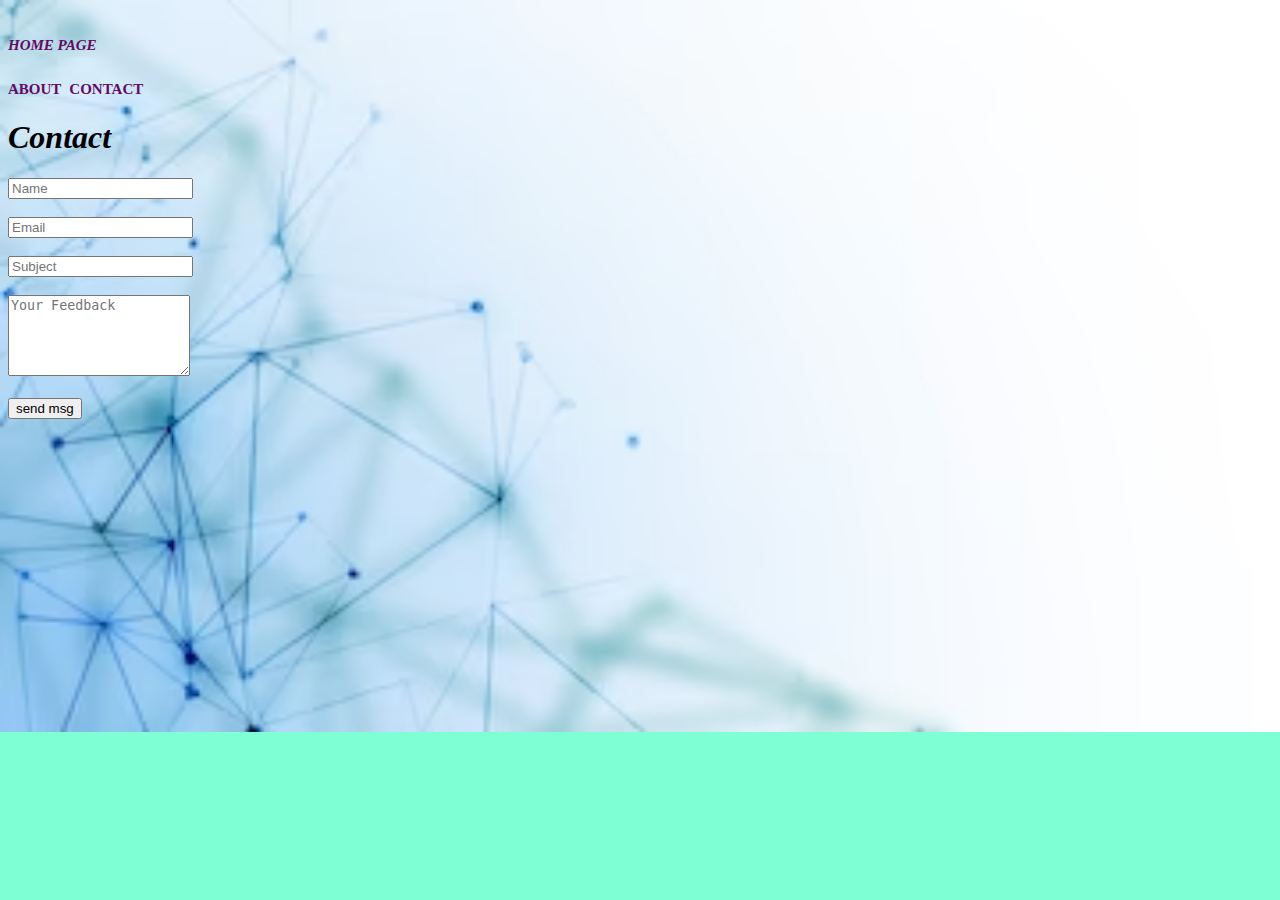
==== contact.html @ 7fb22160 "assignment" ====
<!DOCTYPE html>
<html lang="en">
<head>
    <meta charset="UTF-8">
    <meta http-equiv="X-UA-Compatible" content="IE=edge">
    <meta name="viewport" content="width=device-width, initial-scale=1.0">
    <title>contact</title>
    <link rel="stylesheet" href="contact.css">
</head>
<body style="background-color: aquamarine;">
 <div>
   <form >
    <h1 id="h1"><i><B><a href="index.html">HOME PAGE</a></B></i></h1>
    <a href="about.html"><b>ABOUT</b></a>&nbsp;
    <a href="contact.html"><B>CONTACT</B></a><br>
    <h1><i>Contact</i></h1>
    <input type="text" placeholder="Name"><br><br>
    <input type="text" placeholder="Email"><br><br>
    <input type="text" placeholder="Subject"><br><br>
     <div class="mb-3 mt-3">
         <textarea rows="5" id="comment" name="text" placeholder="Your Feedback"></textarea>
     </div>
   </form>
   <br><button type="button">send msg</button>
 </div>
</body>
</html>
---- contact.css ----
/* *{
    margin: 0px;
    padding: 0px;
}
body{
    background-color: rgb(96, 96, 184);
}
.conbox{
    width: 500px;
    background-color:rgb(231, 164, 164) ;
} */
body{
    background-image: url("./images/bgnew");
    
    /* background-position: center; */
     background-repeat: no-repeat;
    background-size: cover;
}
a{
    color: rgb(99, 10, 99);
    font-size: 15px;
    display: inline;
    text-align: right;
    text-decoration: none;
}
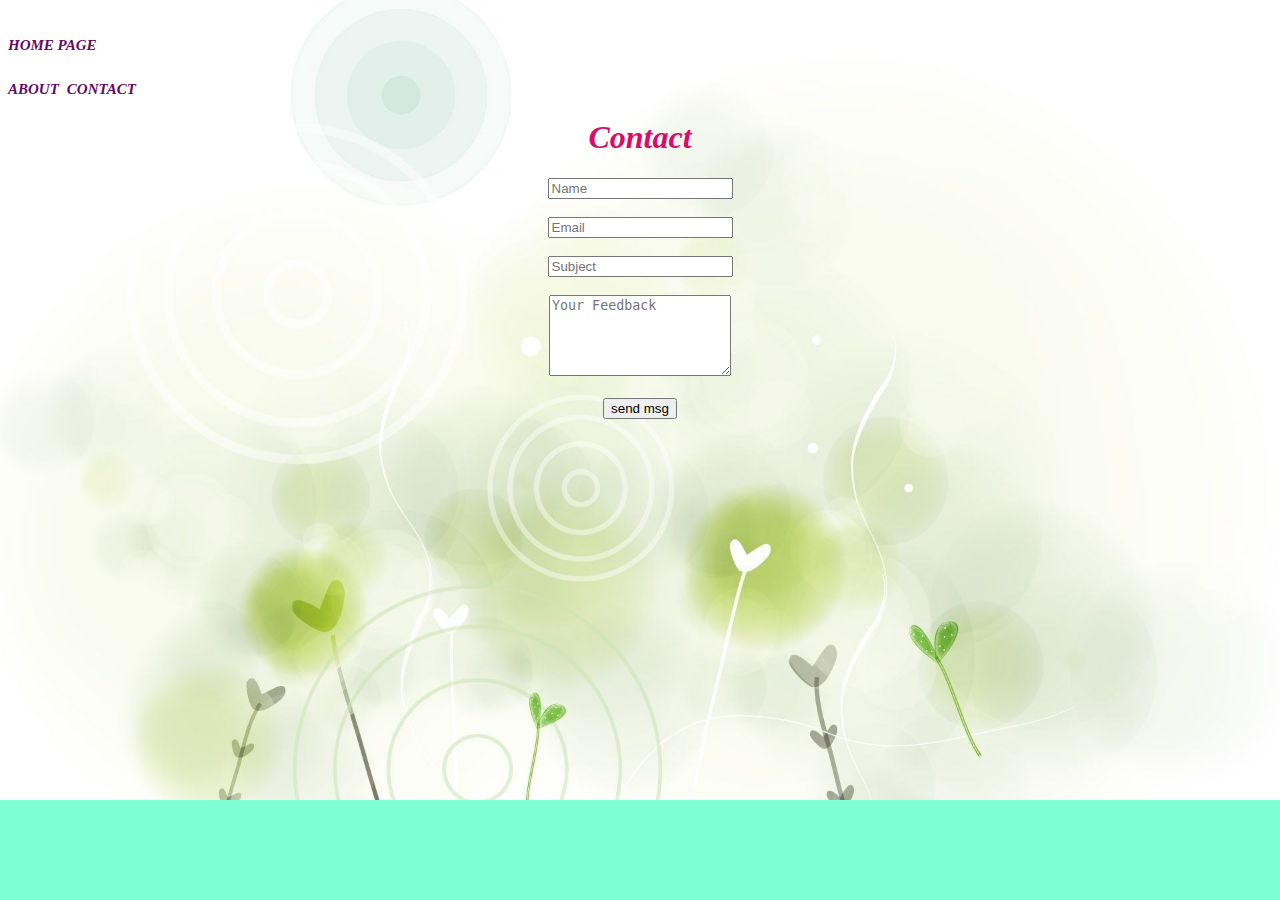
==== commit f060e750: "assignment" ====
--- a/contact.html
+++ b/contact.html
@@ -11,9 +11,9 @@
  <div>
    <form >
     <h1 id="h1"><i><B><a href="index.html">HOME PAGE</a></B></i></h1>
-    <a href="about.html"><b>ABOUT</b></a>&nbsp;
-    <a href="contact.html"><B>CONTACT</B></a><br>
-    <h1><i>Contact</i></h1>
+    <a href="about.html"><b><i>ABOUT</i></b></a>&nbsp;
+    <a href="contact.html"><B><i>CONTACT</i></B></a><br>
+   <center> <h1 id="h1"><i>Contact</i></h1>
     <input type="text" placeholder="Name"><br><br>
     <input type="text" placeholder="Email"><br><br>
     <input type="text" placeholder="Subject"><br><br>
@@ -21,7 +21,7 @@
          <textarea rows="5" id="comment" name="text" placeholder="Your Feedback"></textarea>
      </div>
    </form>
-   <br><button type="button">send msg</button>
+   <br><button type="button">send msg</button></center>
  </div>
 </body>
 </html>--- a/contact.css
+++ b/contact.css
@@ -10,7 +10,7 @@
     background-color:rgb(231, 164, 164) ;
 } */
 body{
-    background-image: url("./images/bgnew");
+    background-image: url("./images/bgg.jpg");
     
     /* background-position: center; */
      background-repeat: no-repeat;
@@ -22,4 +22,7 @@
     display: inline;
     text-align: right;
     text-decoration: none;
+}
+#h1{
+    color: rgb(219, 11, 105);
 }